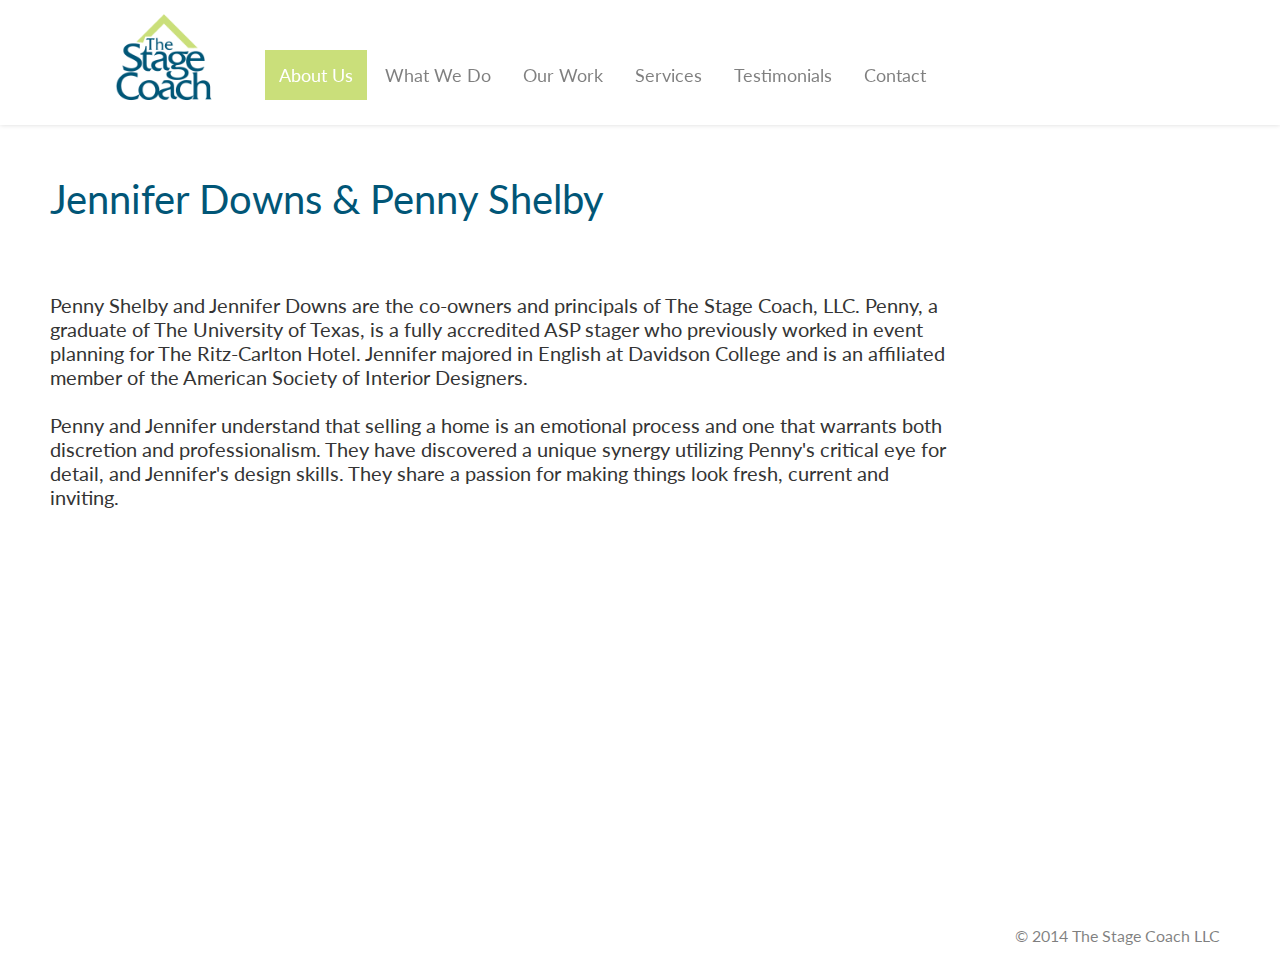
==== about2.html @ d185454f "first commit" ====
<!DOCTYPE html>
<head>
	<meta name="viewport" content="width=device-width,initial-scale=1.0">
	<link rel="icon" href="img/stagecoachlogo.png" type="image/x-icon"/>
	<title>The Stage Coach</title>
	<script src="http://ajax.googleapis.com/ajax/libs/jquery/1.11.0/jquery.min.js"></script>
	<script src="js/owl.carousel.js"></script>

	<link href='http://fonts.googleapis.com/css?family=Fauna+One|Roboto:400,700,900' rel='stylesheet' type='text/css'>
	<link href='http://fonts.googleapis.com/css?family=Lato:300,400,700,900,300italic,400italic,700italic' rel='stylesheet' type='text/css'>
	<link href='css/style.css' rel='stylesheet' type='text/css'>

<script type="text/javascript">
function scroll(inputstring){
var offset = $(this).offset();
$('html, body').animate({scrollTop: $(inputstring).offset().top}, 1000);
}


</script>
<style>

.innerBox{
	width:100%;
	height:100%;
	background-image:url("img/pic9.jpg");
	background-size:cover;
	background-repeat:no-repeat;
	background-attachment: fixed;
}

.downArrow{
	position: absolute;
	left:50%;
	top:70%;
	border-radius: 50%;
	width: 50px;
	height:50px;
	margin-left: -22px;
	text-align: center;
	background-color: rgba(202,223,122,0.8);
}
.downArrow > img {
width: 40px;
cursor: pointer;
margin-top: 6px;
}


#pictureBox > img{
	width: 100%;
}
#secondBoxInfo{
	width: 100%;
	margin:auto;
	height: 800px;

}


</style>
<script>
var drop = 0;
$(document).ready(function(){
	$("#downArrow").click(function(){
		scroll("#secondBox");
	});
	$("#hamburger").click(function(){
		if(drop == 0){
			$("#dropdown").animate({'height':'210px'},500);
			drop = 1;
		}
		else{
			$("#dropdown").animate({'height':'0px'},500);

			drop = 0;
		}
	});
	$(".logo").click(function(){
		window.location = "index.html";
	});

});
</script>

</head>
<body>
<div id="nav">
	<div class="logo" style="cursor:pointer;"> 
		<img src="img/stagecoachlogo.png" />
	</div>
	<ul>
		<a href="about2.html"><li style="background-color:rgb(202,223,122);color:white;">About Us</li></a>
		<a href="about.html"><li>What We Do</li></a>
		<a href="work.html"><li>Our Work</li></a>
		<a href="services.html" ><li >Services</li></a>
		<a href="testimonials.html"><li>Testimonials</li></a>
		<a href="contact.html"><li>Contact</li></a>
	</ul>
	<div id="hamburger"><img src="img/hamburger_green.png" /></div>
	<div id="dropdown">
		<div>About Us</div>
		<div>Our Work</div>
		<div>Services</div>
		<div>Testimonials</div>
		<div>Contact</div>

	</div>
</div>
<div class="serviceWrap">
<div class="aboutIndividual">
	<div class="individualName">
		Jennifer Downs & Penny Shelby
	</div>
	<div class="teamDescription">
	Penny Shelby and Jennifer Downs are the co-owners and principals of The Stage Coach, LLC.  Penny, a graduate of The University of Texas, is a fully accredited ASP stager who previously worked in event planning for The Ritz-Carlton Hotel.   Jennifer majored in English at Davidson College and is an affiliated member of the American Society of Interior Designers.   
	<br><br>
	Penny and Jennifer understand that selling a home is an emotional process and one that warrants both discretion and professionalism.  They have discovered a unique synergy utilizing Penny's critical eye for detail, and Jennifer's design skills.  They share a passion for making things look fresh, current and inviting.  

	</div>	

</div>

</div>
<div class="footer">
	<ul>
		<li>&copy 2014 The Stage Coach LLC</li>
	</ul>
</div>
</body>
</html>
---- css/style.css ----
html,body{
	margin:0;
	width: 100%;
	height: 100%;
	position: relative;
}
body,html{
	margin:0;
	width:100%;
	height:100%;

}
#closewhite{
	position: fixed;
	top:20px;
	right:20px;
	width:25px;
	cursor: pointer;
}
#modalbg{
	position: fixed;
	width: 100%;
	height:100%;
	background-color: rgb(0,0,0);
	z-index: 500;
	display: none;
	text-align: center;
}
#modalpic{
	height: 100%;
}
.footer{
	width:100%;
	height:75px;
	background-color: white;

}
.footer > ul{
	float: right;
	margin-right: 50px;
}
.footer > ul > li {
	list-style-type: none;
	display: inline-block;
	color:rgba(0,0,0,0.5);
	font-family: Lato;
	cursor: pointer;
	padding:10px;

	-webkit-transition: 500ms ease-out 0.1s;
	-moz-transition: 500ms ease-out 0.1s;
	-o-transition: 500ms ease-out 0.1s;
	transition: 500ms ease-out 0.1s;
}
.footer > ul > li:hover {

}
@media handheld,screen and (min-width: 751px) {
	/*
		Desktops
	*/
.aboutIndividual{
	width:100%;
	padding-top: 125px;
}
.individualName{
	font-size: 40px;
	font-family: lato;
	color: rgb(1,86,119);
	padding:50px;
}
.teamDescription{
	padding-top: 20px;
	padding-left: 50px;
	font-size: 20px;
	font-family: lato;
	color: #343434;
	width:70%;
}
#map-canvas{
	width:100%;
	height:100%;
}
#map-contact{
	position: fixed;

	padding:20px;
	top:130px;
	left:100px;
	background-color: white;
	font-size: 30px;
	font-family: lato;
	color: rgba(202,223,122,0.8);

}
.bubble 
{
position: relative;
width: 450px;
height:180px;
padding: 10px;
background: #FFFFFF;
-webkit-border-radius: 0px;
-moz-border-radius: 0px;
border-radius: 0px;
border: #CADF7A solid 3px;
display: inline-block;
text-align: left;
font-family: lato;
}
.bubbleWrap{
	height:280px;
	width:550px;
	overflow: hidden;
	display: inline-block;
}
.bubbleWrap > .bubbleOwner{
padding-top: 30px;
font-family: lato;
font-size: 26px;
margin-left: -350px;
}
.bubble:after 
{
content: '';
position: absolute;
border-style: solid;
border-width: 19px 15px 0;
border-color: #FFFFFF transparent;
display: block;
width: 0;
z-index: 1;
margin-left: -15px;
bottom: -19px;
left: 11%;
}

.bubble:before 
{
content: '';
position: absolute;
border-style: solid;
border-width: 21px 17px 0;
border-color: #CADF7A transparent;
display: block;
width: 0;
z-index: 0;
margin-left: -17px;
bottom: -24px;
left: 11%;
}

	.mainBox{
	background-color: rgba(202,223,122,0.8);
	position: absolute;
	left:50%;
	top:50%;
	margin-left: -410px;
	margin-top: -100px;
	text-align: center;
	color:white;
	font-family:lato;
	font-size:50px;
	padding:20px;
	cursor:pointer;
}
#nav > ul {

	float: left;
	margin-right: 50px;
	margin-top: 40px;
}
#nav > ul > a > li {
	list-style-type: none;
	display: inline-block;
	color:rgba(0,0,0,0.5);
	font-family: Lato;
	cursor: pointer;
	padding:14px;
	margin-top: 10px;
	font-size: 18px;
	-webkit-transition: 500ms ease-out 0.1s;
	-moz-transition: 500ms ease-out 0.1s;
	-o-transition: 500ms ease-out 0.1s;
	transition: 500ms ease-out 0.1s;
}
#nav > ul > a > li:hover {
	color:white;
	background-color: rgb(202,223,122);

}
#hamburger{
	display: none;
}
.leftBox{
	width:50%;
	height:100%;
	float: left;
	text-align: center;

}
.rightBox{
	width:50%;
	height:100%;
	float: left;
	text-align: center;
}
#welcomeBox{
/*	margin:50px;
*/	margin:100px;
	margin-top:150px;
	margin-bottom:0px;
	color:white;
	font-family: lato;
	font-size:50px;
text-align:left;
}
#pictureBox{

	margin-left:100px;
	margin-top:50px;
	

}
.secondInnerBox{
	width: 100%;
	height:100%;
	background-color: rgb(202,223,122);
	overflow: hidden;
	position: relative;
}
#secondBoxInfo > div{
	float: left;
	width: 75%;
	margin-left: 80px;
	color:white;
	font-size:22px;
margin-top: 40%;
	font-family: lato;
}
#dropdown{
	display: none;
}
#gabriel{
margin-left: -200px;	
}
#tom{
	margin-left: -350px;
}
#sue{
	margin-left:-350px;
}
}
@media handheld,screen and (max-width: 750px) {
	/*
		Mobile,tablet
	*/
/*	margin:50px;
*/
.aboutIndividual{
		width:100%;
		text-align: center;
	}
.aboutIndividual{
	width:100%;
	padding-top: 125px;
}
.individualName{
	font-size: 30px;
	font-family: lato;
	color: rgb(1,86,119);
	padding:50px;
}
.teamDescription{
	padding-top: 20px;
	padding-left: 50px;
	font-size: 20px;
	font-family: lato;
	text-align: left;
	color: #343434;
	width:70%;
}
#map-canvas{
	width:100%;
	height:100%;
}
#map-contact{

	width:100%;
	text-align: center;
	margin-top:220px;
	left:100px;
	background-color: white;
	font-size: 30px;
	font-family: lato;
	color: rgba(202,223,122,0.8);

}
#tom{
	margin-left: -250px;
}
#gabriel{
margin-left: -100px;	
}
#sue{
	margin-left:-200px;
}
.bubble 
{
position: relative;
width: 350px;
height:240px;
padding: 10px;
background: #FFFFFF;
-webkit-border-radius: 0px;
-moz-border-radius: 0px;
border-radius: 0px;
border: #CADF7A solid 3px;
display: inline-block;
text-align: left;
font-family: lato;
}
.bubbleWrap{
	height:340px;
	width:400px;
	overflow: hidden;
	display: inline-block;
}
.bubbleWrap > .bubbleOwner{
padding-top: 30px;
font-family: lato;
font-size: 26px;
margin-left: -350px;
}
.bubble:after 
{
content: '';
position: absolute;
border-style: solid;
border-width: 19px 15px 0;
border-color: #FFFFFF transparent;
display: block;
width: 0;
z-index: 1;
margin-left: -15px;
bottom: -19px;
left: 11%;
}

.bubble:before 
{
content: '';
position: absolute;
border-style: solid;
border-width: 21px 17px 0;
border-color: #CADF7A transparent;
display: block;
width: 0;
z-index: 0;
margin-left: -17px;
bottom: -24px;
left: 11%;
}

#dropdown{
	position: fixed;
	width:150px;
	height:0px;
	background-color: white;
	right:0;
	overflow: hidden;
	top:105px;
}
#dropdown > div{
width: 100%;
color: rgb(202,223,122);
padding: 10px;
font-family: lato;
}
#secondBoxInfo > div{
width: 75%;
color: white;
font-size: 22px;
margin: auto;
margin-top: 12%;
font-family: lato;
}
.secondInnerBox{
	width: 100%;
	min-height:100%;
	background-color: rgb(202,223,122);
	overflow: hidden;
	position: relative;
}

#welcomeBox{

	margin-bottom:0px;
	margin:auto;
	color:white;
	font-family: lato;
	font-size:50px;
text-align:center;
	margin-top:30px;

}
#pictureBox{

	margin-top:50px;
}
	.leftBox{
		width:100%;
		height:100%;
		float: left;
		text-align: center;

	}
	.rightBox{
		width:100%;
		height:100%;
		float: left;
		text-align: center;
	}
	#hamburger{
		float: right;
		margin-right: 45px;
		margin-top: 30px;
		cursor:pointer;
	}
	#hamburger > img{
		width: 45px;
	}
	.mainBox{
background-color: rgba(202,223,122,0.8);
position: absolute;
left: 50%;
top: 50%;
margin-left: -179px;
margin-top: -100px;
text-align: center;
color: white;
font-family: lato;
font-size: 21px;
padding: 20px;
cursor: pointer;
}
#nav > ul {

	float: left;
	margin-right: 50px;
	margin-top: 40px;
	display: none;
}
#nav > ul > li {
	list-style-type: none;
	display: inline-block;
	color:rgba(0,0,0,0.5);
	font-family: Lato;
	cursor: pointer;
	padding:10px;

	-webkit-transition: 500ms ease-out 0.1s;
	-moz-transition: 500ms ease-out 0.1s;
	-o-transition: 500ms ease-out 0.1s;
	transition: 500ms ease-out 0.1s;
}
#nav > ul > li:hover {
	color:white;
	background-color: rgb(202,223,122);

}

}
#nav{
	width: 100%;
	position: fixed;
	height: 125px;
	background-color: white;
	top:0;
	z-index:100;
	box-shadow: 0 0 5px rgba(0, 0, 0, 0.15);
	overflow: hidden;
}

#nav > .logo{
	float: left;
	margin-left: 100px;
}
#nav > .logo > img{
	float: left;
	width: 125px;
}
#carousel img {
	display: block;
	float: left;
}
#prev, #next {
	background-color: rgba(255, 255, 255, 0.7);
	display: block;
	height: 550px;
	width: 50%;
	top: 0;
	position: absolute;
}
#prev:hover, #next:hover {
	background-color: #fff;
	background-color: rgba(255, 255, 255, 0.8);
}
#prev {
	left: -450px;
}
#next {
	right: -450px;
}
#pager {
	margin-left: -430px;
	position: absolute;
	left: 50%;
	bottom: 10px;
}
#pager a {
	border: 2px solid #fff;
	border-radius: 10px;
	display: inline-block;
	width: 10px;
	height: 10px;
	margin: 0 5px 0 0;
}
#pager a:hover {
	background-color: rgba(255, 255, 255, 0.5);
}
#pager a span {
	display: none;
}
#pager a.selected {
	background-color: #fff;
}

#donate-spacer {
	height: 100%;
}
#donate {
	border-top: 1px solid #999;
	width: 750px;
	padding: 50px 75px;
	margin: 0 auto;
	overflow: hidden;
}
#donate p, #donate form {
	margin: 0;
	float: left;
}
#donate p {
	width: 650px;
}
#donate form {
	width: 100px;
}
@media handheld,screen and (min-width: 750px) {
	/*
	Desktops
	*/

	#wrapper {
		background-color: #fff;
		width: 100%;
		background-size: cover;
		height: 500px;
		margin-top: -225px;
		overflow: hidden;
		background-position: 0px -200px;
		background-repeat: no-repeat;
		position: absolute;
		top: 50%;
		left: 0;
		background-image: url('../img/frontpic2.jpg');
		background-attachment: fixed;
	}
	.navbar{
		width: 80%;
		height: 100px;
		text-align: center;
		overflow: hidden;
		padding-top: 15px;
		margin: auto;
		position: relative;
	}
	.logo{
		float: left;
	}
	.logo > img{
		width: 100px;
	}
	.navElement{
		float: right;
		padding: 15px;
		margin-top: 20px;
		bottom:0;
		font-family: Roboto;
		font-size: 15px;
		color:rgb(0,87,117);
		cursor: pointer;
		-webkit-transition: background-color 500ms ease-out 0.1s;
		-moz-transition: background-color 500ms ease-out 0.1s;
		-o-transition: background-color 500ms ease-out 0.1s;
		transition: background-color 500ms ease-out 0.1s;
	}
	.navElement:hover{
		color:white;
		background-color: rgb(0,87,117);
	}
	#smallWrap{
		display: none;
	}
	#initialText{
		color:white;
		font-family: Roboto;
		position: absolute;
		top:50%;
		font-size: 60px;
		left:50%;
		margin-left: -176px;
		text-shadow: 1px 1px 1px #000, 3px 3px 5px rgba(0,0,0,0.3); 
	}
	#bottomWrap{
		width: 100%;
		min-height: 450px;
		padding-top: 10px;
		padding-bottom: 10px;
		margin-top: 35%;
		background-color: rgb(0,87,117);
	}
	#bottomWrap > div{
		width: 70%;
		margin:auto;
		height: 100%;
		background-color: rgb(0,87,117);
	}
	#subtitle{
		position: absolute;
		top:80%;
		margin-top: 10%;
		color:white;
		font-family: Roboto;
		font-size: 35px;
		float: left;
	}
	#smallNav{
		display: none;
	}
	#smallNavList{
		display: none;
	}
	#welcomeSubText{
		position: absolute;
		top:80%;
		float: right;
		width: 50%;
		right:100px;
		color:white;
		font-family: Roboto;
		font-size: 15px;
		margin-top: 10%;
	}
	#footer{
		width:100%;
		height:100px;
		overflow: hidden;
	}
	#footer > div{
		width:70%;
		margin:auto;
	}
	#contactus{
		margin-top: 30px;
		float: right;
		color: rgb(0,87,117);
		font-family: Roboto;
		font-size: 20px;
	}
	#socialicon{
		float: left;
		margin-top: 20px;
		background-color: rgb(0,87,117);
		text-align: center;
		width: 50px;
		height: 50px;
		border-radius: 50%;
		margin-left: 10px;

	}
	#socialicon > img{
		width:30px;
		margin-top: 10px;
	}
	.serviceWrap{
		width:100%;
		height:100%;
	}
	.aboutWrap{
		width:100%;
		min-height:100%;
		padding-bottom: 100px;
	}
	.workWrap{
		width:100%;
		height:100%;
		padding-bottom: 100px;
	}
	.workLeft{
		width:0%;
		height:100%;
		float:left;
		overflow: hidden;
		border-bottom:1px solid rgba(0,0,0,0.3);
		border-right:1px solid rgba(100,100,100,0.2);
		text-align: center;
	}
	.workLeft > #title{
		color: rgb(202,223,122);
		font-family: lato;
		font-size: 180%;
		margin:auto;
		margin-top: 120px;
	}
		#title{
		color: rgb(202,223,122);
		font-family: lato;
		font-size: 55px;
		margin:auto;
		margin-top: 120px;
		text-align: center;
	}
	.workLeft > .leftitem{
		color: rgba(100,100,100,0.5);
		text-align: left;
		font-family: lato;
		font-size: 15px;
		width: 100%;
		padding-top: 20px;
		padding-bottom: 20px;
		-webkit-transition: 500ms ease-out 0.1s;
		-moz-transition: 500ms ease-out 0.1s;
		-o-transition: 500ms ease-out 0.1s;
		transition: 500ms ease-out 0.1s;
		cursor:pointer;

	}
	.workLeft > .leftitem:hover{
		color: white;
		background-color: rgb(202,223,122);
	

	}
	.imageContainer{
		display: inline-block;
		text-align: center;
		font-family: lato;
		font-size: 15px;
		margin:30px;
	}
	.imageContainer > img{
		width:300px;
		cursor:pointer;
	}
   .workLeft > .leftitem > div{
		margin-left:14%;
		cursor:pointer;

	}
	.workRight{
		width:100%;
		min-height:100%;
		padding-top: 50px;
		border-bottom:1px solid rgba(0,0,0,0.3);

	}
	.workRightInner{
		width:100%;
		text-align: center;
	}
	.testimonialWrap{
		width:100%;
		min-height:100%;
		padding-top: 175px;
		padding-bottom: 50px;
		text-align: center;
	}
	.aboutCover{
		width: 100%;
		height: 400px;
		background-position: 0px -20%;
		padding-top: 105px;
		background-size: cover;
		background-image: url('../img/aboutpic.jpg');
		background-attachment: fixed;
		background-repeat: no-repeat;
		text-align: center;
	}
	.aboutBreak{
		width: 100%;
		height: 200px;
		background-position: 0px -20%;
		padding-top: 105px;
		background-size: cover;
		background-image: url('../img/aboutpic.jpg');
		background-attachment: fixed;
		background-repeat: no-repeat;
		text-align: center;
	}
	.serviceTitle{
	float: left;
	margin-left: 10%;
	margin-top: 150px;
	color: rgb(0,92,128);
	font-family: lato;
	font-size: 45px;
	}
	.aboutCoverText{
		color: white;
		font-family: lato;
		font-size: 65px;
		margin-top: 10%;
	}
	.serviceObj{
		float: left;
		margin-left: 10%;
		width: 70%;
		margin-top: 35px;
	}
	.serviceObjTitle{
		width:100px;
		font-family: lato;
		font-size: 20px;
		border-bottom:1px solid rgb(202,223,122);
	}
	.aboutSub {
		width: 70%;
		margin: auto;
		font-family: lato;
		font-size: 20px;
		margin-top: 50px;
		padding-bottom: 50px;
		color: #434343;
	}
	.serviceObjBody{
		margin-top: 10px;
		font-family: lato;
		font-size: 15px;
	}
}
@media handheld,screen and (max-width: 749px) {
	/*
	Mobile devices
	*/
		.aboutBreak{
		width: 100%;
		height: 200px;
		background-position: 0px -20%;
		padding-top: 105px;
		background-size: cover;
		background-image: url('../img/aboutpic.jpg');
		background-attachment: fixed;
		background-repeat: no-repeat;
		text-align: center;
	}
	.aboutSub {
		width: 70%;
		margin: auto;
		font-family: lato;
		font-size: 20px;
		margin-top: 50px;
		color: #434343;
		padding-bottom: 30px;
	}
	.aboutCoverText{
		color: white;
		font-family: lato;
		font-size: 45px;
		padding-top: 90px;
	}
	.aboutCover {
		width: 100%;
		height: 400px;
		background-position: 0px -0px;
		margin-top: 105px;
		background-size: cover;
		background-image: url('../img/aboutpic.jpg');
		background-attachment: fixed;
		background-repeat: no-repeat;
		text-align: center;
	}
	.serviceObj{

		width: 100%;
		margin-top: 30px;
		text-align: center;
	}
	.serviceObjTitle{
		width:100px;
		font-family: lato;
		font-size: 20px;
		margin:auto;
		border-bottom:1px solid rgb(202,223,122);
	}
	.serviceObjBody{
			padding-top: 20px;

		margin-top: 20px;
		font-family: lato;
		font-size: 15px;
		width:85%;
		margin:auto;
		text-align:left;
	}
	.serviceTitle{
		width: 100%;
		text-align: center;
		margin-top: 150px;
		color: rgb(0,92,128);
		font-family: lato;
		font-size: 45px;
	}
	.serviceWrap{
		width:100%;
		min-height:100%;
	}
	.aboutWrap{
		width:100%;
		min-height:100%;
		padding-bottom: 100px;
	}
	.workWrap{
		width:100%;
		min-height:100%;
		padding-bottom: 100px;
	}
	.workLeft{
		width:100%;
		height:100%;
		float:left;
		overflow: hidden;
		border-bottom:1px solid rgba(0,0,0,0.3);
		border-right:1px solid rgba(100,100,100,0.2);

		text-align: center;
	}
	.workLeft > #title{
		color: rgb(202,223,122);
		font-family: lato;
		font-size: 180%;
		margin:auto;
		margin-top: 120px;
	}
	#title{
		color: rgb(202,223,122);
		font-family: lato;
		font-size: 180%;
		margin:auto;
		margin-top: 120px;
	}
	.workLeft > .leftitem{
		color: rgba(100,100,100,0.5);
		text-align: center;
		font-family: lato;
		font-size: 15px;
		width: 100%;

		padding-top: 20px;
		padding-bottom: 20px;
		-webkit-transition: 500ms ease-out 0.1s;
		-moz-transition: 500ms ease-out 0.1s;
		-o-transition: 500ms ease-out 0.1s;
		transition: 500ms ease-out 0.1s;
		cursor:pointer;

	}
	.workLeft > .leftitem:hover{
		color: white;
		background-color: rgb(202,223,122);
	

	}
	.imageContainer{
		display: inline-block;
		text-align: center;
		font-family: lato;
		font-size: 15px;
		margin:30px;
	}
	.imageContainer > img{
		width:300px;
		cursor:pointer;
	}

	.testimonialWrap{
		width:100%;
		min-height:100%;
		padding-top: 145px;
		padding-bottom: 100px;
		text-align: center;
		overflow: hidden;
	}
	#contactus{
		margin-top: 30px;
		float: right;
		color: rgb(0,87,117);
		font-family: Roboto;
		font-size: 15px;
	}
	#socialicon{
		float: left;
		margin-top: 20px;
		background-color: rgb(0,87,117);
		text-align: center;
		width: 40px;
		height: 40px;
		border-radius: 50%;
		margin-left: 10px;

	}
	#socialicon > img{
		width:20px;
		margin-top: 10px;
	}
	#footer > div{
		width:70%;
		margin:auto;
	}
	#footer{
		width:100%;
		height:100px;
	}
	#welcomeSubText{
		margin:auto;
		width: 80%;
		color:white;
		font-family: Roboto;
		font-size: 20px;
		margin-top: 100px;
		padding-top: 120px;
	}
	#bottomWrap > div{ margin-top:-50px; }
	#subtitle{
		color:white;
		font-family: Roboto;
		font-size: 35px;
		float: left;
		width: 100%;
		text-align: center;
	}
	#smallNav{
		position: absolute;
		padding: 10px;
		background-color: rgb(0,87,117);
		font-family: Roboto;
		font-size: 15px;
		color:white;
		cursor: pointer;		
	}
	#smallNavList{
		position: absolute;
		background-color: rgb(0,87,117);
		min-width: 100px;
		top:200px;
		height:0px;
		overflow: hidden;
	}
	#smallNavList > div{
		width: 100%;
		padding: 10px;
		padding-top: 5px;
		text-align: left;
		color:white;
		font-family: Roboto;

	}
	#bottomWrap{
		width: 100%;
		height: 800px;
		background-color: rgb(0,87,117);
		overflow: hidden;
	}
	#initialText{
		color:white;
		font-family: Roboto;
		position: absolute;
		top:50%;
		font-size: 30px;
		left:30%;
		text-shadow: 1px 1px 1px #000, 3px 3px 5px rgba(0,0,0,0.3); 
	}
	#smallWrap{
		margin-top: 20px;
		width: 100%;
		background-size: cover;
		height: 300px;
		background-repeat: no-repeat;
		background-image:url("../img/pic1.jpg");
	}
	#wrapper {
		background-color: #fff;
		width: 100%;
		background-size: cover;
		height: 550px;
		margin-top: 0px;
		overflow: hidden;
		position: absolute;
		top: 53%;
		left: 0;
		display: none;
	}
	.navElement{
		width: 100%;
		font-family: Roboto;
		color:rgb(0,87,117);
		cursor: pointer;
		-webkit-transition: background-color 500ms ease-out 0.1s;
		-moz-transition: background-color 500ms ease-out 0.1s;
		-o-transition: background-color 500ms ease-out 0.1s;
		transition: background-color 500ms ease-out 0.1s;
		display: none;
	}
	.navElement:hover{
		color:white;
		background-color: rgb(0,87,117);
	}
	.navbar{
		width: 80%;
		min-height: 200px;
		text-align: center;
		overflow: hidden;
		padding: 5px;
		margin: auto;
	}
	.logo{

	}
	.logo > img{
		width: 150px;
		cursor: pointer;
	}
}
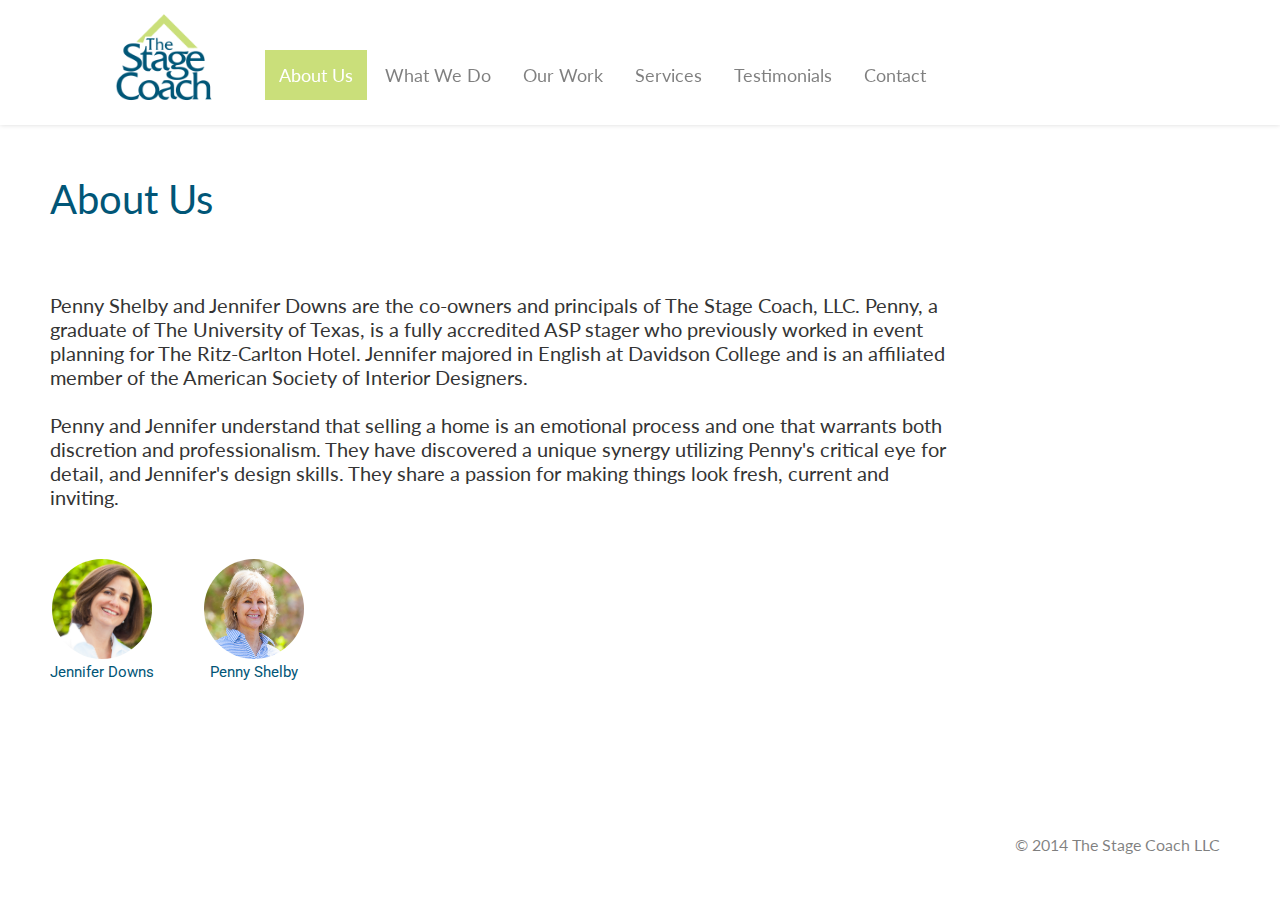
==== commit 2cb1faec: "final commit" ====
--- a/about2.html
+++ b/about2.html
@@ -110,7 +110,7 @@
 <div class="serviceWrap">
 <div class="aboutIndividual">
 	<div class="individualName">
-		Jennifer Downs & Penny Shelby
+		About Us
 	</div>
 	<div class="teamDescription">
 	Penny Shelby and Jennifer Downs are the co-owners and principals of The Stage Coach, LLC.  Penny, a graduate of The University of Texas, is a fully accredited ASP stager who previously worked in event planning for The Ritz-Carlton Hotel.   Jennifer majored in English at Davidson College and is an affiliated member of the American Society of Interior Designers.   
@@ -120,12 +120,27 @@
 	</div>	
 
 </div>
-
+<div class="individualPicWrapper">
+	<div class="individualPic">
+		<img src="img/jennifer.jpg">
+		<div class="individualPicName">
+			Jennifer Downs
+		</div>
+	</div>
+	<div class="individualPic">
+		<img src="img/penny.jpg">
+		<div class="individualPicName">
+			Penny Shelby
+		</div>
+	</div>
 </div>
 <div class="footer">
 	<ul>
 		<li>&copy 2014 The Stage Coach LLC</li>
 	</ul>
 </div>
+
+</div>
+
 </body>
 </html>--- a/css/style.css
+++ b/css/style.css
@@ -96,8 +96,8 @@
 .bubble 
 {
 position: relative;
-width: 450px;
-height:180px;
+width: 70%;
+font-size:20px;
 padding: 10px;
 background: #FFFFFF;
 -webkit-border-radius: 0px;
@@ -109,16 +109,18 @@
 font-family: lato;
 }
 .bubbleWrap{
-	height:280px;
-	width:550px;
+
 	overflow: hidden;
 	display: inline-block;
+	padding-bottom: 25px;
 }
 .bubbleWrap > .bubbleOwner{
 padding-top: 30px;
 font-family: lato;
-font-size: 26px;
-margin-left: -350px;
+font-size: 20px;
+width: 61%;
+margin: auto;
+text-align: left;
 }
 .bubble:after 
 {
@@ -241,7 +243,7 @@
 #dropdown{
 	display: none;
 }
-#gabriel{
+/*#gabriel{
 margin-left: -200px;	
 }
 #tom{
@@ -249,7 +251,7 @@
 }
 #sue{
 	margin-left:-350px;
-}
+}*/
 }
 @media handheld,screen and (max-width: 750px) {
 	/*
@@ -423,9 +425,9 @@
 	}
 	#hamburger{
 		float: right;
-		margin-right: 45px;
-		margin-top: 30px;
-		cursor:pointer;
+		margin-right: 30px;
+		margin-top: 55px;
+		cursor: pointer;
 	}
 	#hamburger > img{
 		width: 45px;
@@ -560,7 +562,30 @@
 	/*
 	Desktops
 	*/
-
+	.individualPicWrapper{
+		width:100%;
+		height:300px;
+	}
+	.individualPic{
+		margin-left: 50px;
+		margin-top: 50px;
+		float: left;
+		text-align: center;
+		overflow: hidden;
+		padding-bottom: 50px;
+	}
+	.individualPic > img{
+		width:100px;
+		height:100px;
+		border-radius: 50%;
+	}
+	.individualPicName{
+		width:100%;
+		text-align: center;
+		font-family: Roboto;
+		font-size: 15px;
+		color:rgb(1,86,119);
+	}
 	#wrapper {
 		background-color: #fff;
 		width: 100%;
@@ -853,6 +878,30 @@
 	/*
 	Mobile devices
 	*/
+	.individualPicWrapper{
+		width:100%;
+		height:300px;
+	}
+	.individualPic{
+		margin-top: 50px;
+		width:100%;
+		float: left;
+		text-align: center;
+		overflow: hidden;
+		padding-bottom: 50px;
+	}
+	.individualPic > img{
+		width:200px;
+		height:200px;
+		border-radius: 50%;
+	}
+	.individualPicName{
+		width:100%;
+		text-align: center;
+		font-family: Roboto;
+		font-size: 20px;
+		color:rgb(1,86,119);
+	}
 		.aboutBreak{
 		width: 100%;
 		height: 200px;
